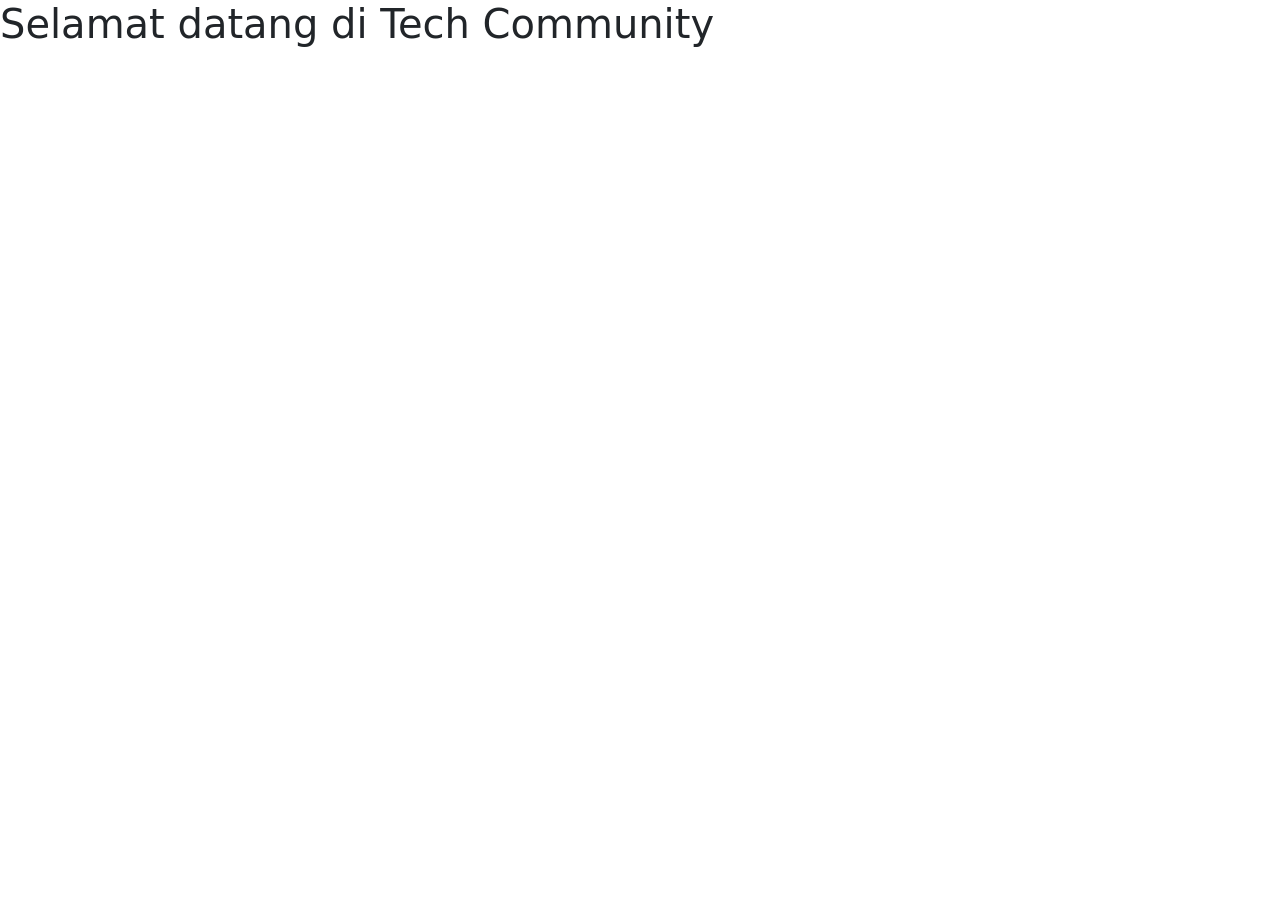
==== index.html @ 26d57a61 "first commit" ====
<!doctype html>
<html lang="en">
  <head>
    <meta charset="utf-8">
    <meta name="viewport" content="width=device-width, initial-scale=1">
    <title>Tech Community</title>
    <link href="https://cdn.jsdelivr.net/npm/bootstrap@5.3.8/dist/css/bootstrap.min.css" rel="stylesheet" integrity="sha384-sRIl4kxILFvY47J16cr9ZwB07vP4J8+LH7qKQnuqkuIAvNWLzeN8tE5YBujZqJLB" crossorigin="anonymous">
  </head>
  <body>
    <h1>Selamat datang di Tech Community <h1>
  </body>
</html
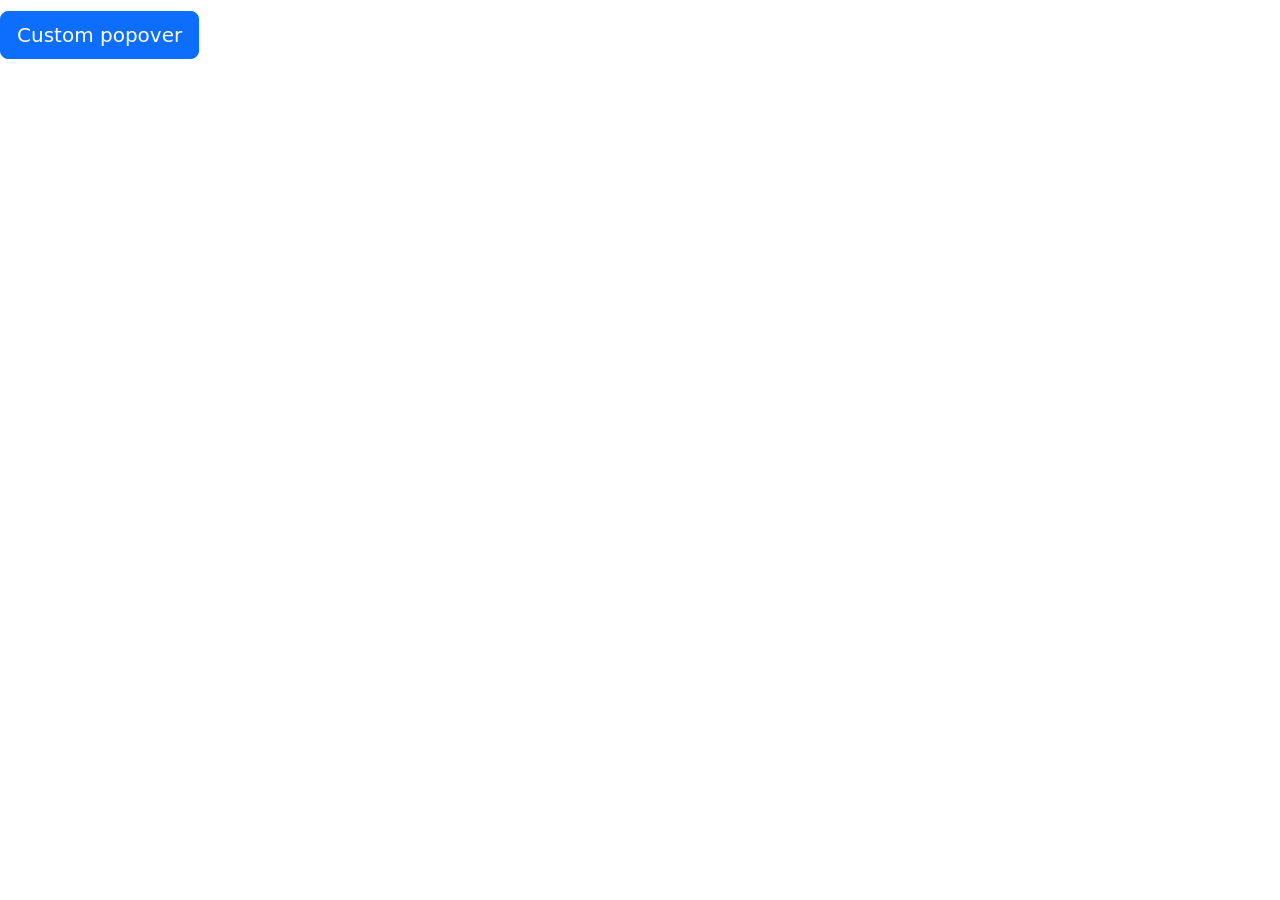
==== commit 2999a900: "Masukkan tittle" ====
--- a/index.html
+++ b/index.html
@@ -7,7 +7,8 @@
     <link href="https://cdn.jsdelivr.net/npm/bootstrap@5.3.8/dist/css/bootstrap.min.css" rel="stylesheet" integrity="sha384-sRIl4kxILFvY47J16cr9ZwB07vP4J8+LH7qKQnuqkuIAvNWLzeN8tE5YBujZqJLB" crossorigin="anonymous">
   </head>
   <body>
-    <h1>Selamat datang di Tech Community <h1>
+    <h1><h1>
+        <button id="popoverButton" type="button" class="btn btn-primary btn-lg" data-bs-toggle="popover" title="ESM in Browser" data-bs-content="Bang!">Custom popover</button>
   </body>
 </html
 
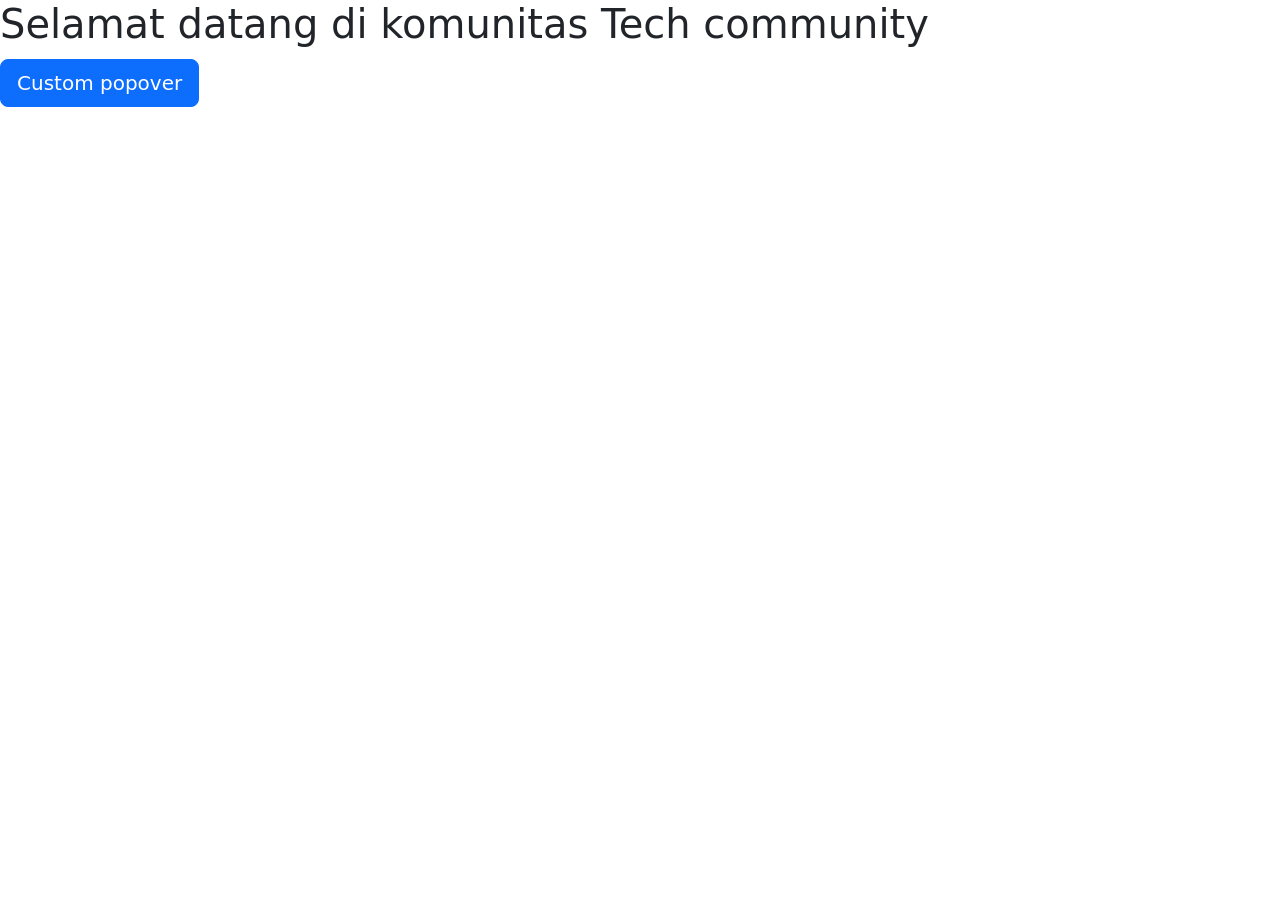
==== commit da53a352: "menambahkan deskripsi" ====
--- a/index.html
+++ b/index.html
@@ -7,7 +7,7 @@
     <link href="https://cdn.jsdelivr.net/npm/bootstrap@5.3.8/dist/css/bootstrap.min.css" rel="stylesheet" integrity="sha384-sRIl4kxILFvY47J16cr9ZwB07vP4J8+LH7qKQnuqkuIAvNWLzeN8tE5YBujZqJLB" crossorigin="anonymous">
   </head>
   <body>
-    <h1><h1>
+    <h1>Selamat datang di komunitas Tech community<h1>
         <button id="popoverButton" type="button" class="btn btn-primary btn-lg" data-bs-toggle="popover" title="ESM in Browser" data-bs-content="Bang!">Custom popover</button>
   </body>
 </html
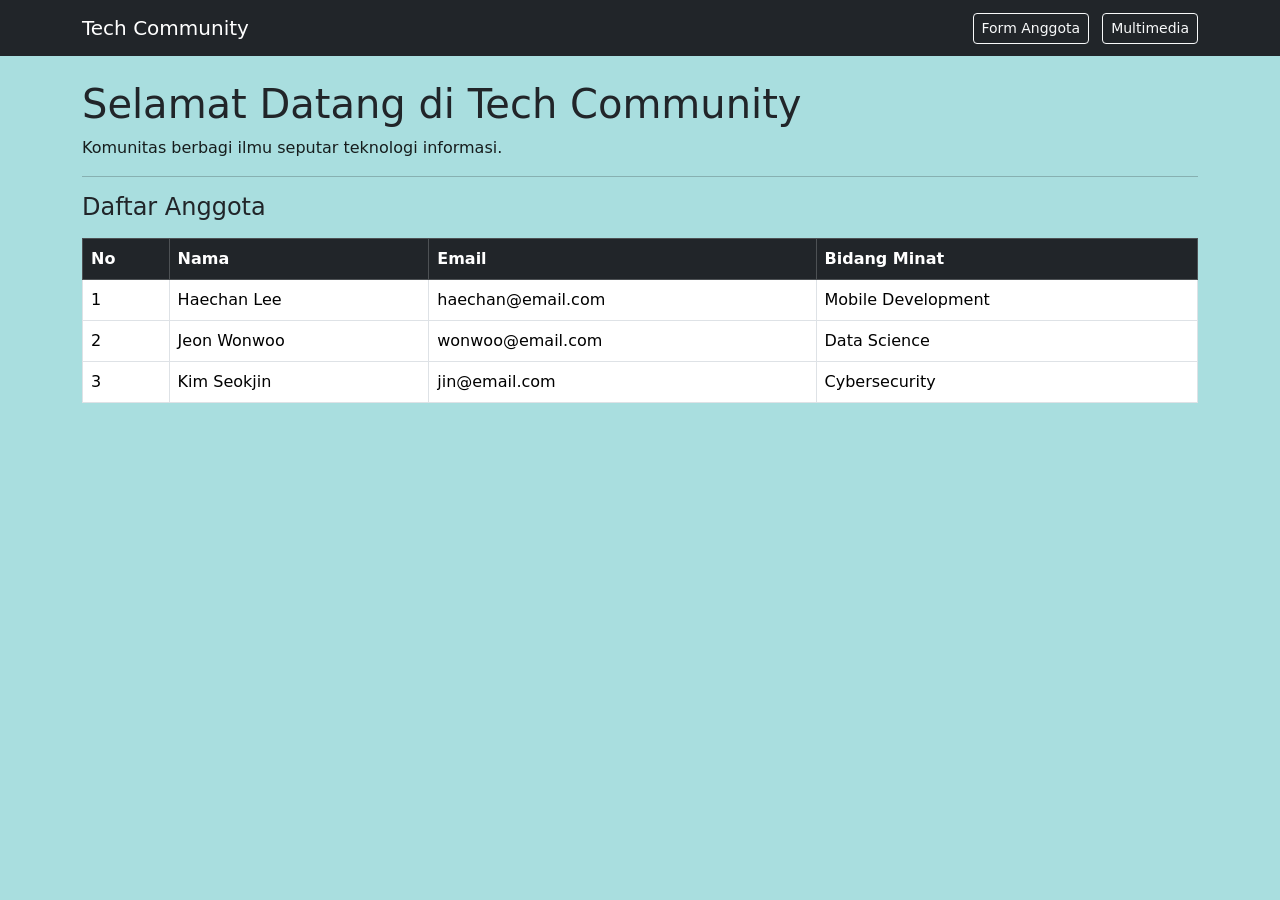
==== commit 52f18a7c: "all" ====
--- a/index.html
+++ b/index.html
@@ -5,10 +5,43 @@
     <meta name="viewport" content="width=device-width, initial-scale=1">
     <title>Tech Community</title>
     <link href="https://cdn.jsdelivr.net/npm/bootstrap@5.3.8/dist/css/bootstrap.min.css" rel="stylesheet" integrity="sha384-sRIl4kxILFvY47J16cr9ZwB07vP4J8+LH7qKQnuqkuIAvNWLzeN8tE5YBujZqJLB" crossorigin="anonymous">
+    <link rel="stylesheet" href="style.css">
   </head>
   <body>
-    <h1>Selamat datang di komunitas Tech community<h1>
-        <button id="popoverButton" type="button" class="btn btn-primary btn-lg" data-bs-toggle="popover" title="ESM in Browser" data-bs-content="Bang!">Custom popover</button>
+
+        <nav class="navbar navbar-dark bg-dark">
+      <div class="container">
+        <a class="navbar-brand" href="./index.html">Tech Community</a>
+        <div>
+          <a href="./form.html" class="btn btn-outline-light btn-sm me-2">Form Anggota</a>
+          <a href="./gallery.html" class="btn btn-outline-light btn-sm">Multimedia</a>
+        </div>
+      </div>
+    </nav>
+
+    <div class="container mt-4">
+      <h1>Selamat Datang di Tech Community</h1>
+      <p>Komunitas berbagi ilmu seputar teknologi informasi.</p>
+
+      <hr>
+ 
+      <h4>Daftar Anggota</h4>
+      <table class="table table-bordered mt-3">
+        <thead class="table-dark">
+          <tr>
+            <th>No</th>
+            <th>Nama</th>
+            <th>Email</th>
+            <th>Bidang Minat</th>
+          </tr>
+        </thead>
+        <tbody id="tabelAnggota"></tbody>
+      </table>
+    </div>
+ 
+    <script src="https://cdn.jsdelivr.net/npm/bootstrap@5.3.8/dist/js/bootstrap.bundle.min.js"></script>
+    <script src="script.js"></script>
+    
   </body>
 </html
 
--- a/style.css
+++ b/style.css
@@ -0,0 +1,12 @@
+body {
+    background-color: #a9dedf;
+  }
+  
+  p {
+    color: #000000de;
+  }
+  
+  video {
+    max-width: 500px;
+    width: 100%;
+  }
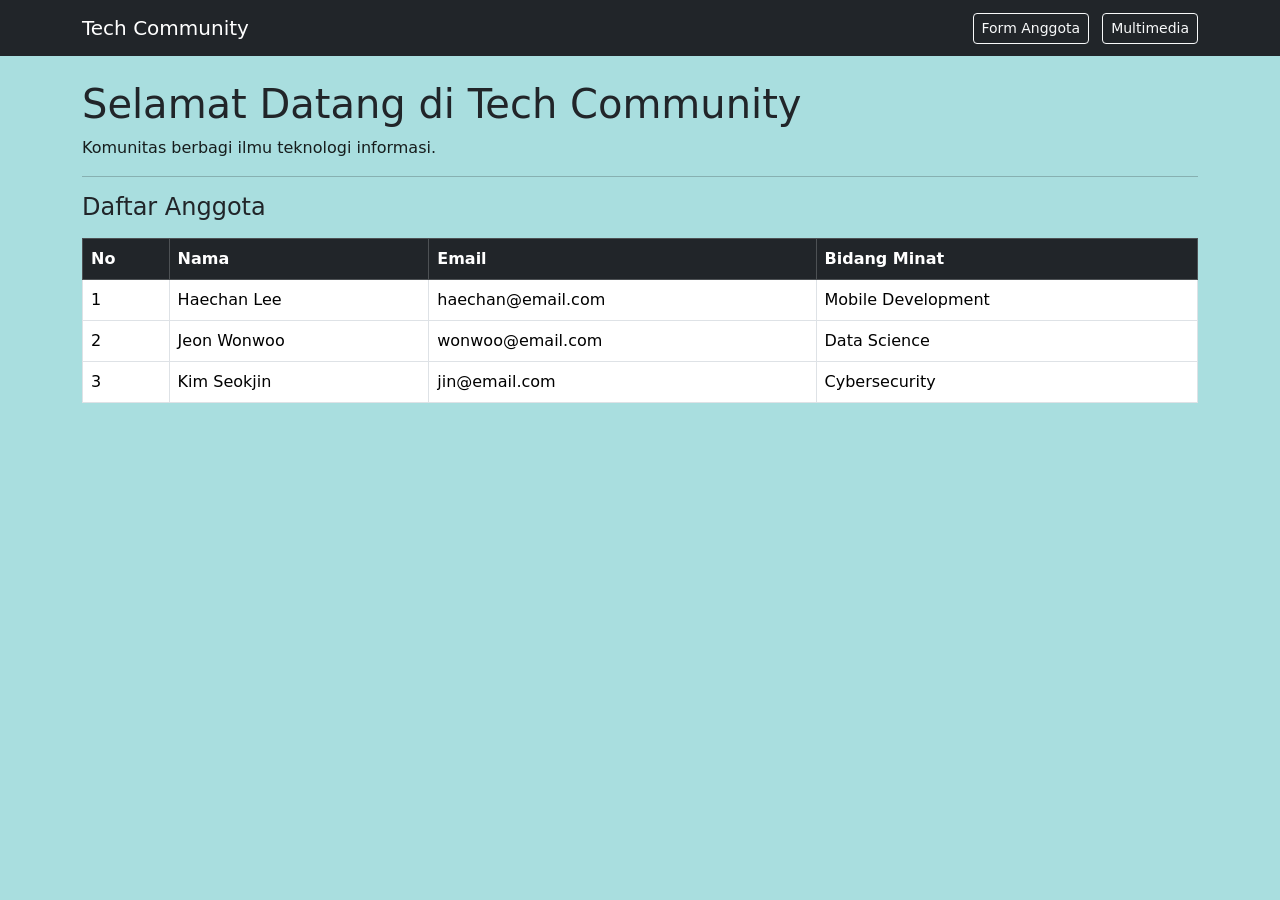
==== commit 0a9c9c2b: "index.html" ====
--- a/index.html
+++ b/index.html
@@ -21,7 +21,7 @@
 
     <div class="container mt-4">
       <h1>Selamat Datang di Tech Community</h1>
-      <p>Komunitas berbagi ilmu seputar teknologi informasi.</p>
+      <p>Komunitas berbagi ilmu teknologi informasi.</p>
 
       <hr>
  
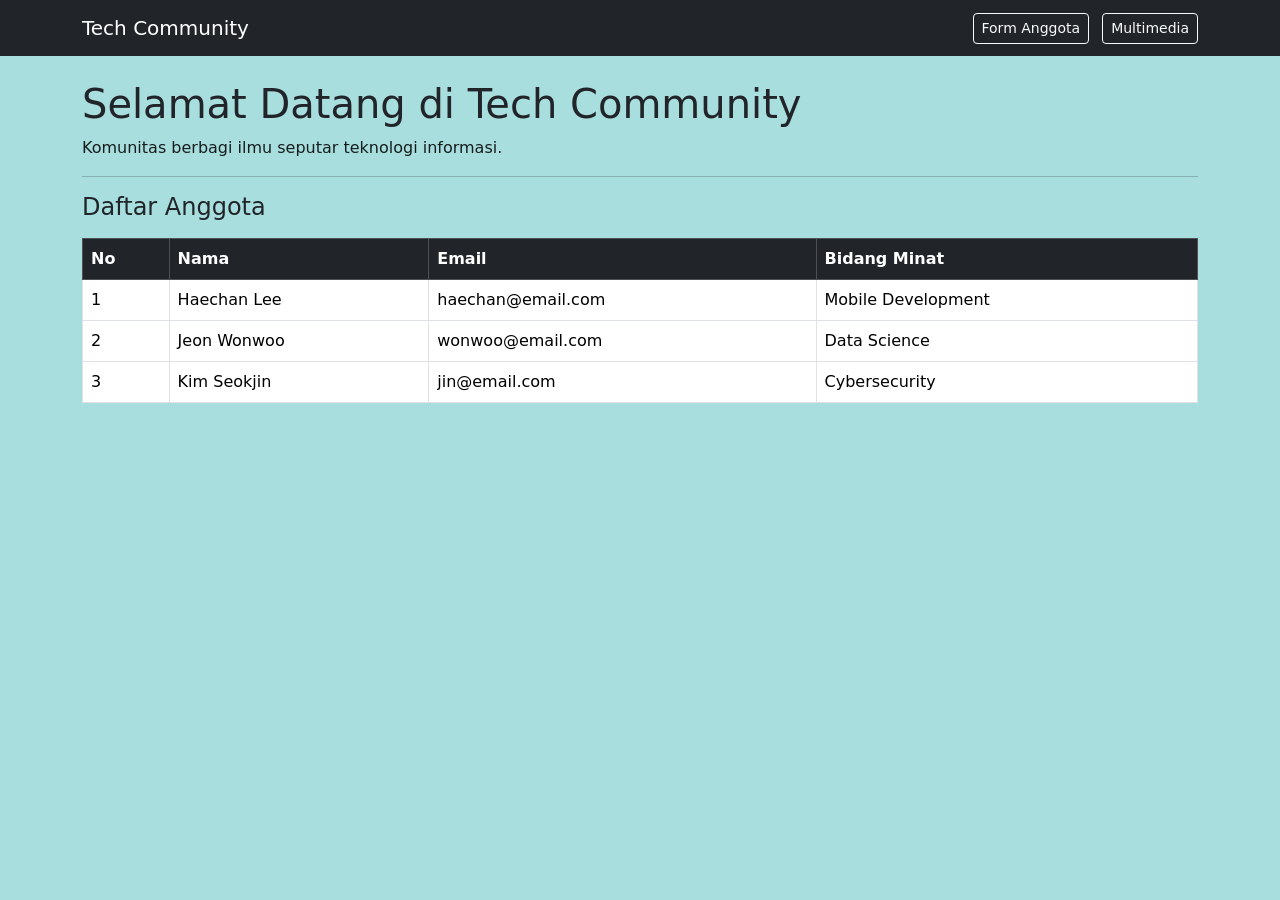
==== commit e30162f3: "add html" ====
--- a/index.html
+++ b/index.html
@@ -21,7 +21,7 @@
 
     <div class="container mt-4">
       <h1>Selamat Datang di Tech Community</h1>
-      <p>Komunitas berbagi ilmu teknologi informasi.</p>
+      <p>Komunitas berbagi ilmu seputar teknologi informasi.</p>
 
       <hr>
  
